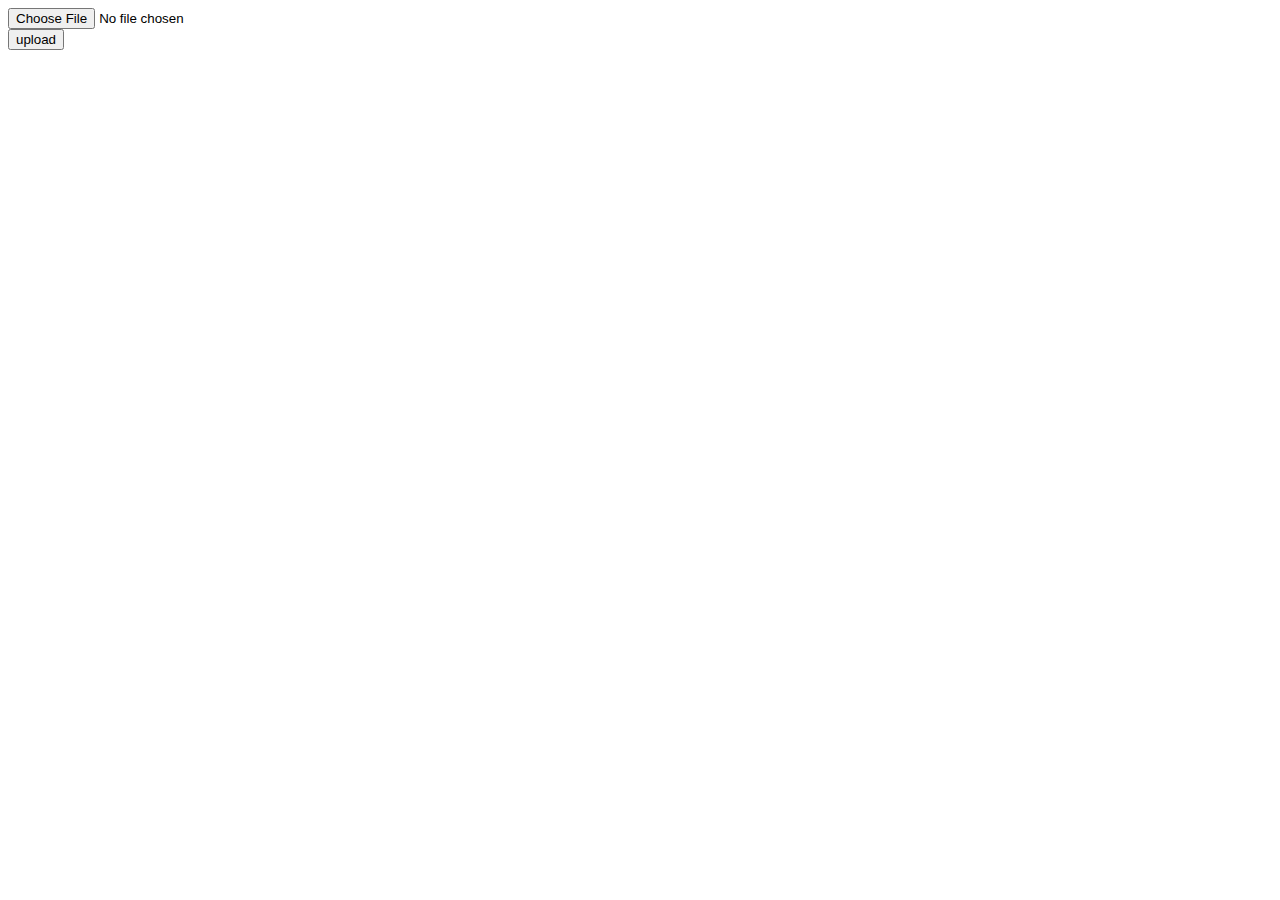
==== index_server_chunk.html @ c4015088 "Initial Commit" ====
<html>
<head>
<script type="text/javascript" src="static/scripts/jquery.js"></script>
<script type="text/javascript" src='static/scripts/spark-md5.min.js'></script>
<script type="text/javascript">
	$(function() {
		$("#submit_form_button").click(function() {
			var files = $("#image_upload").prop('files'); // Not a simple array, a FileList 
			upload_files(files);
		});

		// Checks the number of bytes uploaded of the passed files 
		// Adds a property to each file object called 'uploaded_bytes'
		function get_upload_amounts(files) {
			file_keys = []; // Key of the file using which a file will be checked 
			$(files).each(function(index, file) {
				file_keys.push(get_file_key(file))
			});

			var file_uploaded = {}

			// Check upload amount 
			data = JSON.stringify(file_keys)
			$.ajax({
				url : 'check_upload',
				type : 'POST',
				contentType : "application/json",
				processData : false,
				data : data,
				async : false,
				success : function(data) {
					file_uploaded = JSON.parse(data);
				},
				error : function(data) {
					alert("Checking Upload: Something went wrong");
				}
			});
			return file_uploaded;
		}

		// returns the file key of a file 
		// MD5 hash of file contents. Optimized approach as file is loaded into memory in chunks 
		function get_file_key(file) {
			var chunksize = 1024 * 1024 * 20; // 20 MB chunks 
			var cChunks = Math.ceil(file.size / chunksize);
			var currentChunk = 0;
			var spark = new SparkMD5.ArrayBuffer();
			frOnload = function(e) {
	            console.log("Read chunk #", currentChunk + 1, "of", chunks);
	            spark.append(e.target.result); 
	            currentChunk++;

	            if (currentChunk < chunks)
	                loadNext();
	            else
	            	return spark.end(); // Computed HASH 
	        };
	        frOnerror = function () {
	            console.warn("File Reader: Something went wrong.");
	        };
			return file.name
		}

		function upload_files(files) {
			form_data = get_form_data(files)
			headers = get_headers(files[0]); // TODO: Only one file is allowed because get_headers is written like that 
			$.ajax({
				cache : false,
				contentType : false,
				processData : false,
				url : 'upload',
				headers : headers,
				data : form_data,
				type : 'post',
				success : function(data) {
					$("#server_resp").fadeOut(500).html(data).fadeIn(300);
				},
				error : function(data) {
					alert('File Upload: Something went wrong')
				}
			});
		}
		
		function get_form_data(files) {
			var data = new FormData();
			var imageType = /image.*/; // Only images are allowed 
			file_uploaded = get_upload_amounts(files); // Get the uplaoded amount of each file 
			$(files).each(function(i, file) {
				/* if (!file.type.match(imageType))
					continue; */
				start = file_uploaded[file.name] > 0 ? file_uploaded[file.name] - 1 : 0; // Subtracted 1 as slice's indexing is zero based
				data.append('myFile', file.slice(start)); // TODO: as of now only 1 file can  be uplaoded at once because of this line 
			});
			return data;
		}
		
		function get_headers(file) {
			file_properties=['name', 'size', 'type', 'lastModifiedDate'];
			headers = {}
			// Properties of file 
			for(property in file)
				if(file_properties.indexOf(property) >= 0)
					headers[property] = file[property];
			// General properties 
			headers['Cache-Control'] = "no-cache";
			return headers;
		}
	});
</script>
</head>
<body>
	<form method='post' action="upload" enctype="multipart/form-data"
		id="upload_image_form">
		<input type="hidden" id="file_chunk" /> <input type="file"
			id="image_upload" name="myFile" /> <br /> <input type="button"
			id="submit_form_button" value="upload" />
	</form>
	<div id="server_resp" style="display: none;"></div>
</body>
</html>
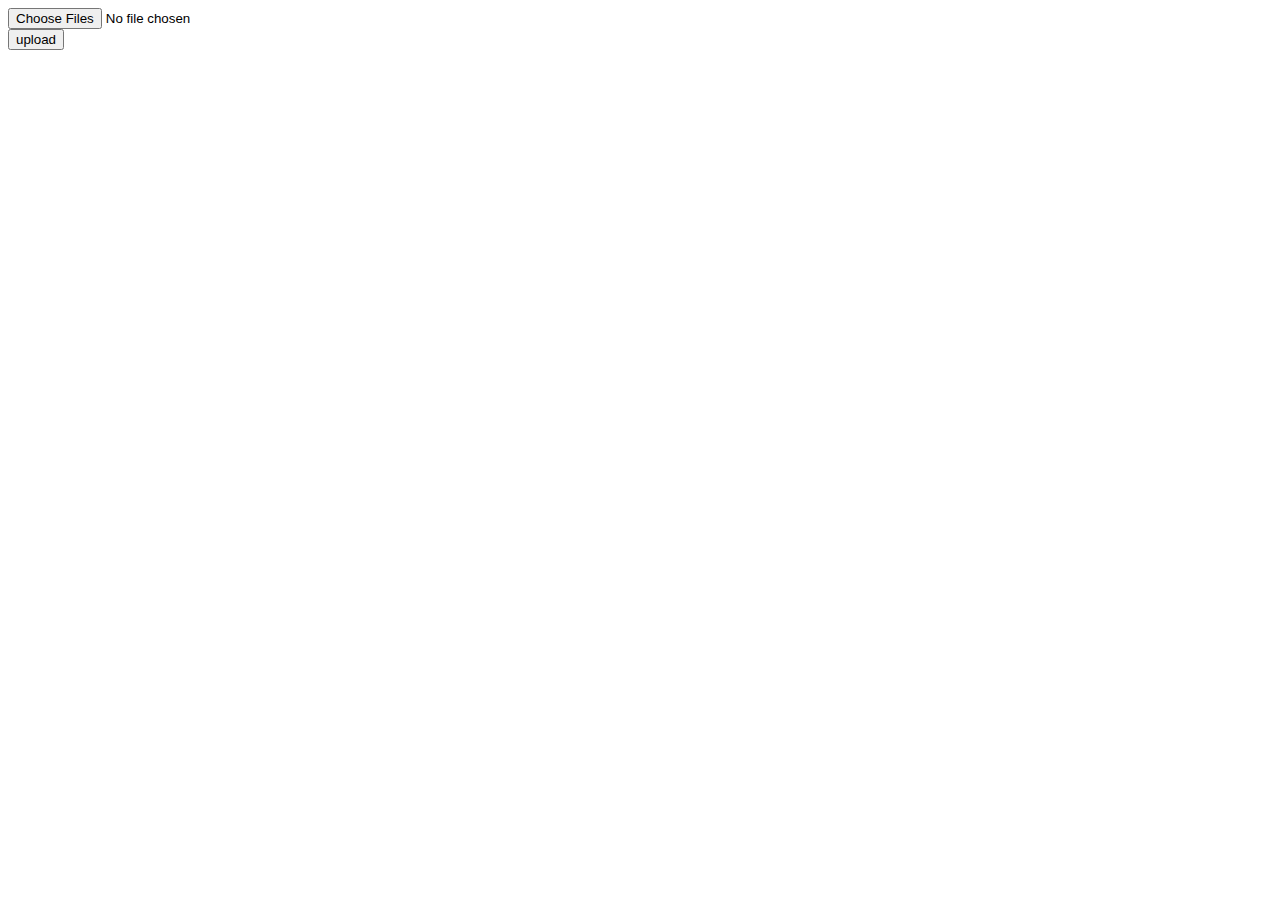
==== commit 04a0aa0f: "Rev 1: Added MD5 hash key check to calc file upload amount" ====
--- a/index_server_chunk.html
+++ b/index_server_chunk.html
@@ -4,23 +4,107 @@
 <script type="text/javascript" src='static/scripts/spark-md5.min.js'></script>
 <script type="text/javascript">
 	$(function() {
+		var MAX_SIMULTANEOUS_UPLOADS = 3; // These many images will be uploaded simultaneously 
+		var total_files = 0, iCurrentFileForUpload = 0, files = null;
 		$("#submit_form_button").click(function() {
-			var files = $("#image_upload").prop('files'); // Not a simple array, a FileList 
-			upload_files(files);
+			files = filter_non_image_files($("#image_upload").prop('files'));
+			total_files = files.length;
+			try {
+				while(iCurrentFileForUpload < MAX_SIMULTANEOUS_UPLOADS && iCurrentFileForUpload < total_files)
+					upload_next_file(); 
+			}
+			catch(e) {
+				// If some of the modern JS constructs are not supported stop the process 
+				alert('Something went wrong.\nIncompatible browser can be a possible reason.');
+			}
 		});
+		
+		function filter_non_image_files(files) {
+			var imageType = /image.*/;
+			var image_files = [];
+			$(files).each(function(i, file) {
+				if(file.type.match(imageType))
+					image_files.push(file);
+			});
+			if(files.length != image_files.length)
+				alert("Only image files are allowed. Uploading only them if any.")
+			return image_files;
+		}
+		
+		function upload_next_file() {
+			if(iCurrentFileForUpload < total_files)
+				calc_file_key_and_trigger_upload(files[iCurrentFileForUpload++]); // Async method
+			else
+				do_upload_complete();
+		}
 
-		// Checks the number of bytes uploaded of the passed files 
-		// Adds a property to each file object called 'uploaded_bytes'
-		function get_upload_amounts(files) {
-			file_keys = []; // Key of the file using which a file will be checked 
-			$(files).each(function(index, file) {
-				file_keys.push(get_file_key(file))
-			});
+		// Adds 'key' property to file object
+		// MD5 hash of file contents. Optimized approach, as file is loaded into memory in chunks 
+		function calc_file_key_and_trigger_upload(file) {
+			var chunkSize = 1024 * 1024 * 20; // 20 MB chunks for generating MD5 hash key
+			var chunks = Math.ceil(file.size / chunkSize);
+			var currentChunk = 0;
+			var spark = new SparkMD5.ArrayBuffer();
+			frOnload = function(e) {
+	            console.log("Read chunk #", currentChunk + 1, "of", chunks);
+	            spark.append(e.target.result); 
+	            currentChunk++;
 
-			var file_uploaded = {}
+	            if (currentChunk < chunks)
+	            	loadNextSlice();
+	            else
+	            {
+	            	var hash = spark.end(); // Completed computing MD5 HASH 
+	            	file.key = hash; // Save the hash as a property of the file
+	            	start_file_upload(file); // Triggers file upload 
+	            }
+	        };
+	        frOnerror = function (data) {
+	            console.warn("File Key Computation: Something went wrong.");
+	            alert("Reading File: Something went wrong.\nRefresh page and retry.");
+	        };
+	        function loadNextSlice() {
+	            var fileReader = new FileReader();
+	            fileReader.onload = frOnload;
+	            fileReader.onerror = frOnerror;
 
-			// Check upload amount 
-			data = JSON.stringify(file_keys)
+	            var start = currentChunk * chunkSize,
+	                end = ((start + chunkSize) >= file.size) ? file.size : start + chunkSize;
+
+	            fileReader.readAsArrayBuffer(file.slice(start, end));
+	        };
+	        loadNextSlice();
+		}
+
+		function start_file_upload(file) {
+			try {
+				file_uploaded = get_uploaded_amount(file.key);
+				form_data = get_form_data(file, file_uploaded);
+				upload_file(file, form_data)
+			}
+			catch(e) {
+				/* 
+					Gracefully stop the process for known errors
+					e.message will either be:
+						1) upload_amount => Ignore
+						2) upload => Ignore
+						3) others => Bubble the error
+				*/
+				switch(e.message) {
+					case 'upload_amount': break;
+					case 'upload': break;
+					default: throw e.message;
+				}
+			}
+		}
+
+		/* 
+			Checks the number of bytes uploaded of the passed files 
+		   	Adds a property to each file object called 'uploaded_bytes' 
+		*/
+		function get_uploaded_amount(file_key) {
+			var file_uploaded;
+			data = JSON.stringify([file_key]) // Server expects an array of file keys. Bulk API
 			$.ajax({
 				url : 'check_upload',
 				type : 'POST',
@@ -32,38 +116,23 @@
 					file_uploaded = JSON.parse(data);
 				},
 				error : function(data) {
-					alert("Checking Upload: Something went wrong");
+					alert("Checking File Uploaded Amount: Something went wrong\nRetry upload");
+					console.warn('Checking File Uploaded Amount: Error!');
+					throw 'upload_amount';
 				}
 			});
 			return file_uploaded;
 		}
 
-		// returns the file key of a file 
-		// MD5 hash of file contents. Optimized approach as file is loaded into memory in chunks 
-		function get_file_key(file) {
-			var chunksize = 1024 * 1024 * 20; // 20 MB chunks 
-			var cChunks = Math.ceil(file.size / chunksize);
-			var currentChunk = 0;
-			var spark = new SparkMD5.ArrayBuffer();
-			frOnload = function(e) {
-	            console.log("Read chunk #", currentChunk + 1, "of", chunks);
-	            spark.append(e.target.result); 
-	            currentChunk++;
-
-	            if (currentChunk < chunks)
-	                loadNext();
-	            else
-	            	return spark.end(); // Computed HASH 
-	        };
-	        frOnerror = function () {
-	            console.warn("File Reader: Something went wrong.");
-	        };
-			return file.name
+		function get_form_data (file, file_uploaded) {
+			var form_data = new FormData();
+			start = file_uploaded[file.key] > 0 ? file_uploaded[file.key] - 1 : 0; // Subtracted 1 as slice's indexing is zero based
+			form_data.append('fileObject', file.slice(start));
+			return form_data;
 		}
 
-		function upload_files(files) {
-			form_data = get_form_data(files)
-			headers = get_headers(files[0]); // TODO: Only one file is allowed because get_headers is written like that 
+		function upload_file(file, form_data) {
+			headers = get_headers(file);
 			$.ajax({
 				cache : false,
 				contentType : false,
@@ -74,36 +143,30 @@
 				type : 'post',
 				success : function(data) {
 					$("#server_resp").fadeOut(500).html(data).fadeIn(300);
+					upload_next_file();
 				},
 				error : function(data) {
-					alert('File Upload: Something went wrong')
+					alert('File Upload: Something went wrong.\nRetry');
+					console.warn('File Upload: Error!');
+					throw 'upload';
 				}
 			});
 		}
 		
-		function get_form_data(files) {
-			var data = new FormData();
-			var imageType = /image.*/; // Only images are allowed 
-			file_uploaded = get_upload_amounts(files); // Get the uplaoded amount of each file 
-			$(files).each(function(i, file) {
-				/* if (!file.type.match(imageType))
-					continue; */
-				start = file_uploaded[file.name] > 0 ? file_uploaded[file.name] - 1 : 0; // Subtracted 1 as slice's indexing is zero based
-				data.append('myFile', file.slice(start)); // TODO: as of now only 1 file can  be uplaoded at once because of this line 
-			});
-			return data;
-		}
-		
 		function get_headers(file) {
-			file_properties=['name', 'size', 'type', 'lastModifiedDate'];
+			file_properties=['name', 'size', 'type', 'lastModifiedDate', 'key'];
 			headers = {}
-			// Properties of file 
 			for(property in file)
 				if(file_properties.indexOf(property) >= 0)
-					headers[property] = file[property];
+					headers[property.toUpperCase()] = file[property];
 			// General properties 
 			headers['Cache-Control'] = "no-cache";
 			return headers;
+		}
+		
+		function do_upload_complete() {
+			alert('Upload complete');
+			$("#upload_image_form")[0].reset();
 		}
 	});
 </script>
@@ -111,8 +174,8 @@
 <body>
 	<form method='post' action="upload" enctype="multipart/form-data"
 		id="upload_image_form">
-		<input type="hidden" id="file_chunk" /> <input type="file"
-			id="image_upload" name="myFile" /> <br /> <input type="button"
+		<input type="hidden" id="file_chunk" /> 
+		<input type="file" id="image_upload" multiple /> <br /> <input type="button"
 			id="submit_form_button" value="upload" />
 	</form>
 	<div id="server_resp" style="display: none;"></div>
